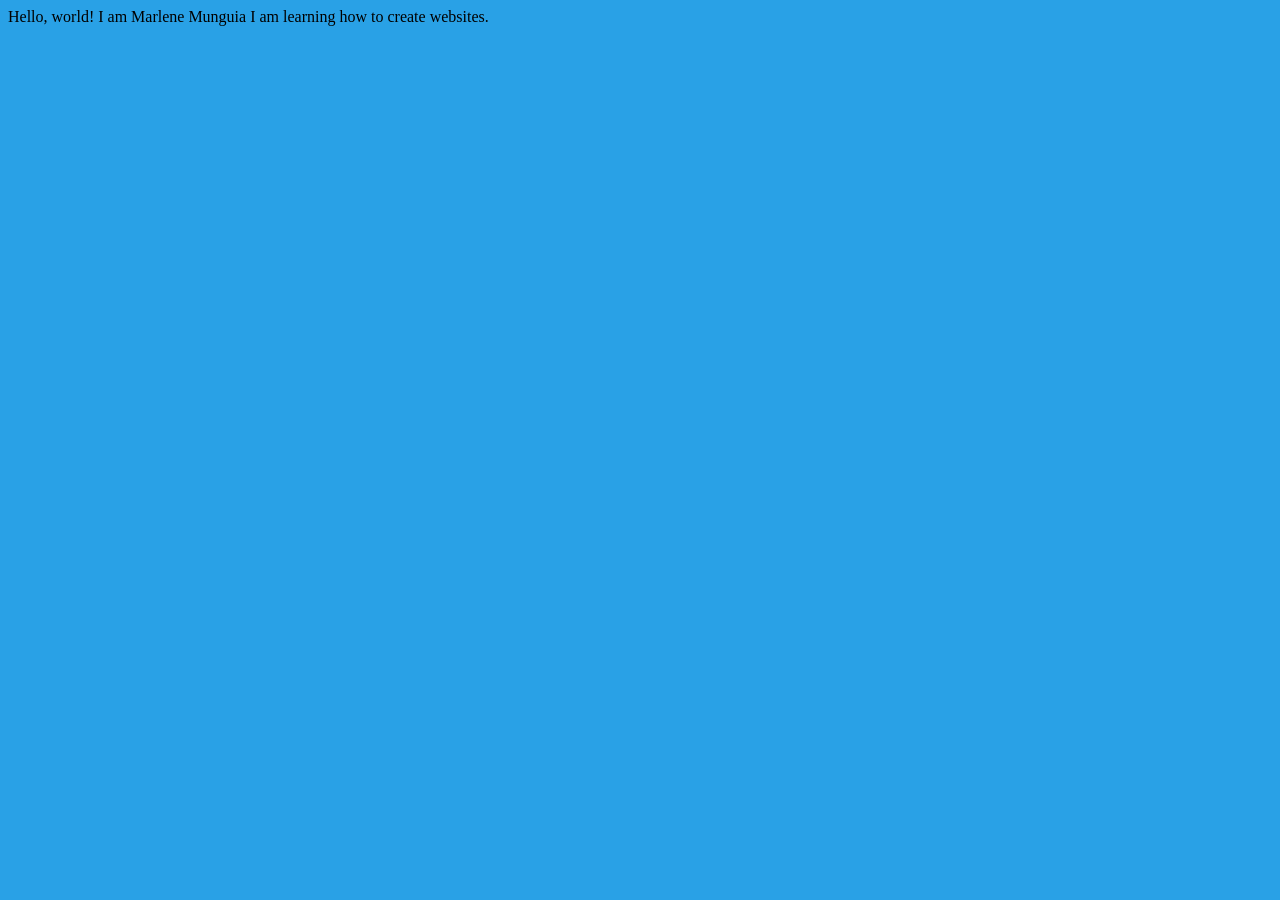
==== index.html @ cadde65d "Add files via upload add the index.html and style.css file" ====
<!DOCTYPE html>
<html lang="en">
<head>
    <meta charset="UTF-8">
    <meta name="viewport" content="width=device-width, initial-scale=1.0">
    <title>Marlene's First Website</title>
    <link rel="stylesheet" href="styles.css">
</head>
<body>
    Hello, world! I am Marlene Munguia I am learning how to create websites.
</body>
</html>
---- styles.css ----
body {
    background-color: rgb(41, 161, 230);
}
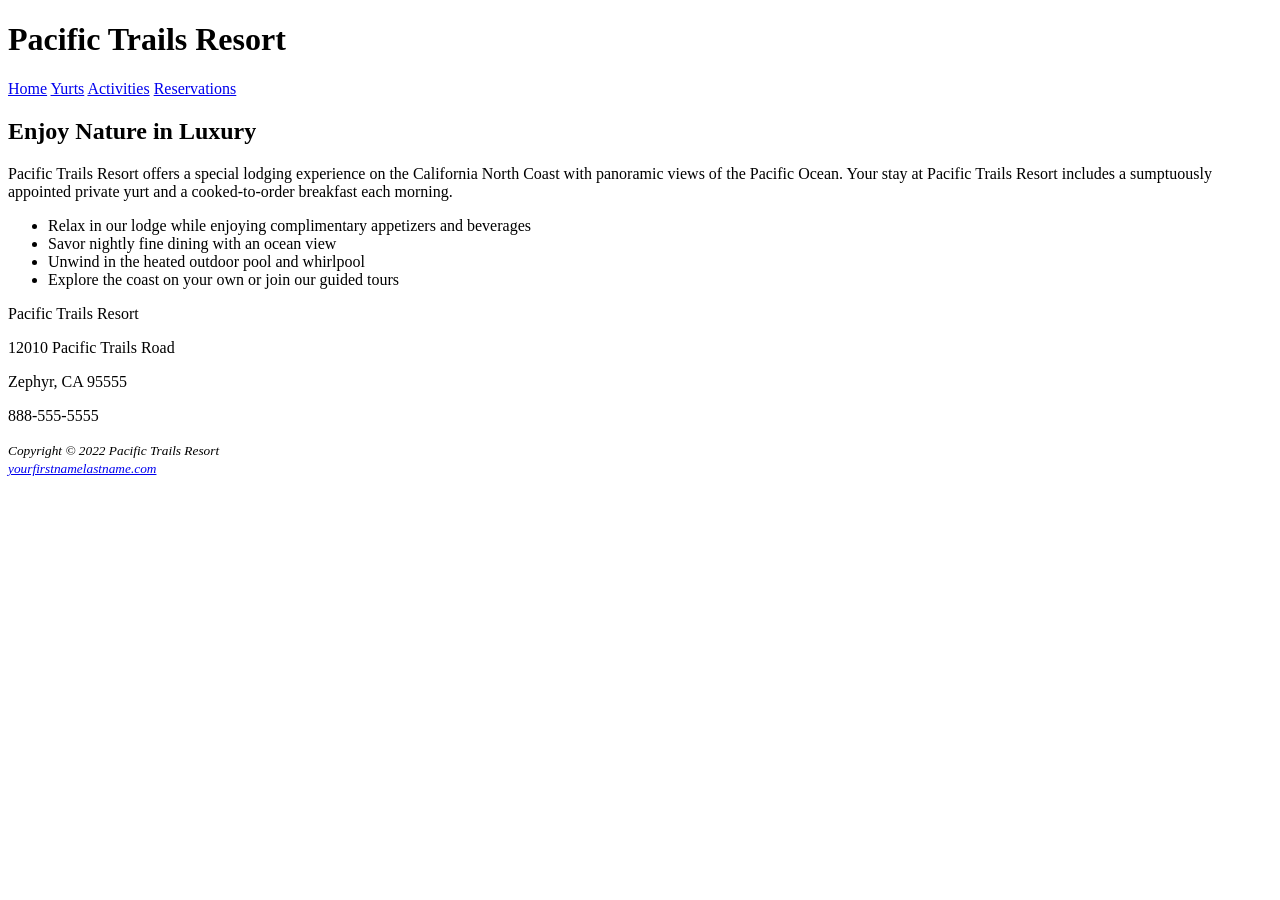
==== commit 77dcdee1: "Add files via upload" ====
--- a/index.html
+++ b/index.html
@@ -1,12 +1,45 @@
 <!DOCTYPE html>
 <html lang="en">
-<head>
-    <meta charset="UTF-8">
-    <meta name="viewport" content="width=device-width, initial-scale=1.0">
-    <title>Marlene's First Website</title>
-    <link rel="stylesheet" href="styles.css">
-</head>
-<body>
-    Hello, world! I am Marlene Munguia I am learning how to create websites.
+    <head>
+        <meta charset="UTF-8">
+        <title>Pacific Trails Resort</title>
+    </head>
+    <body>
+        <header>
+        <h1>Pacific Trails Resort</h1>  
+    </header>
+    <nav>
+        <a href="index.html">Home</a> 
+        <a href="yurts.html">Yurts</a> 
+        <a href="activities.html">Activities</a>
+        <a href="reservations.html">Reservations</a>                  
+    </nav>
+    <main>
+        <h2>Enjoy Nature in Luxury</h2>
+        <p>
+            Pacific Trails Resort offers a special lodging experience on the California North Coast with panoramic views of the Pacific Ocean. Your stay at Pacific Trails Resort includes a sumptuously appointed private yurt and a cooked-to-order breakfast each morning.
+        </p>
+    <ul>
+        <li>Relax in our lodge while enjoying complimentary appetizers and beverages</li>
+        <li>Savor nightly fine dining with an ocean view </li>
+        <li>Unwind in the heated outdoor pool and whirlpool</li>
+        <li>Explore the coast on your own or join our guided tours</li>
+    </ul>
+    <div>   
+        <p>Pacific Trails Resort</p>
+        <p>12010 Pacific Trails Road</p>
+        <p>Zephyr, CA 95555</p>
+       <p>888-555-5555</p>
+    </div>
+    <footer>
+        <small><i>Copyright &copy; 2022 Pacific Trails Resort</i></small>
+        <br>
+        <small>
+            <i>
+                <a href="mailto:yourfirtdnsmr@youtlastname.com">yourfirstnamelastname.com</a>
+            </i>
+        </small>
+    </footer>
+    </main>
 </body>
-</html>+</html>
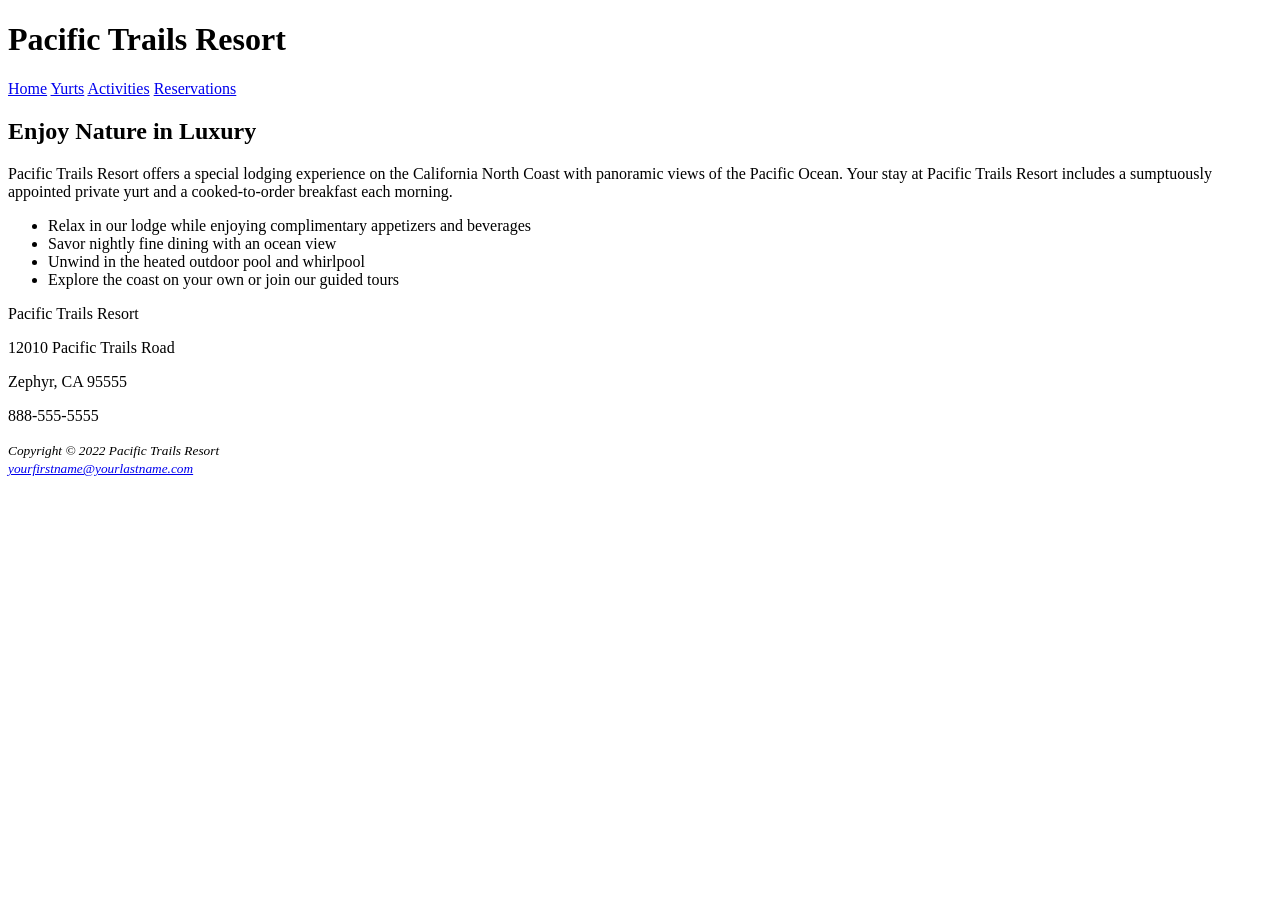
==== commit 0545c566: "Add files via upload mmungu13-ch2CS Case Study" ====
--- a/index.html
+++ b/index.html
@@ -36,7 +36,7 @@
         <br>
         <small>
             <i>
-                <a href="mailto:yourfirtdnsmr@youtlastname.com">yourfirstnamelastname.com</a>
+                <a href="mailto:yourfirstname@yourlastname.com">yourfirstname@yourlastname.com</a>
             </i>
         </small>
     </footer>
